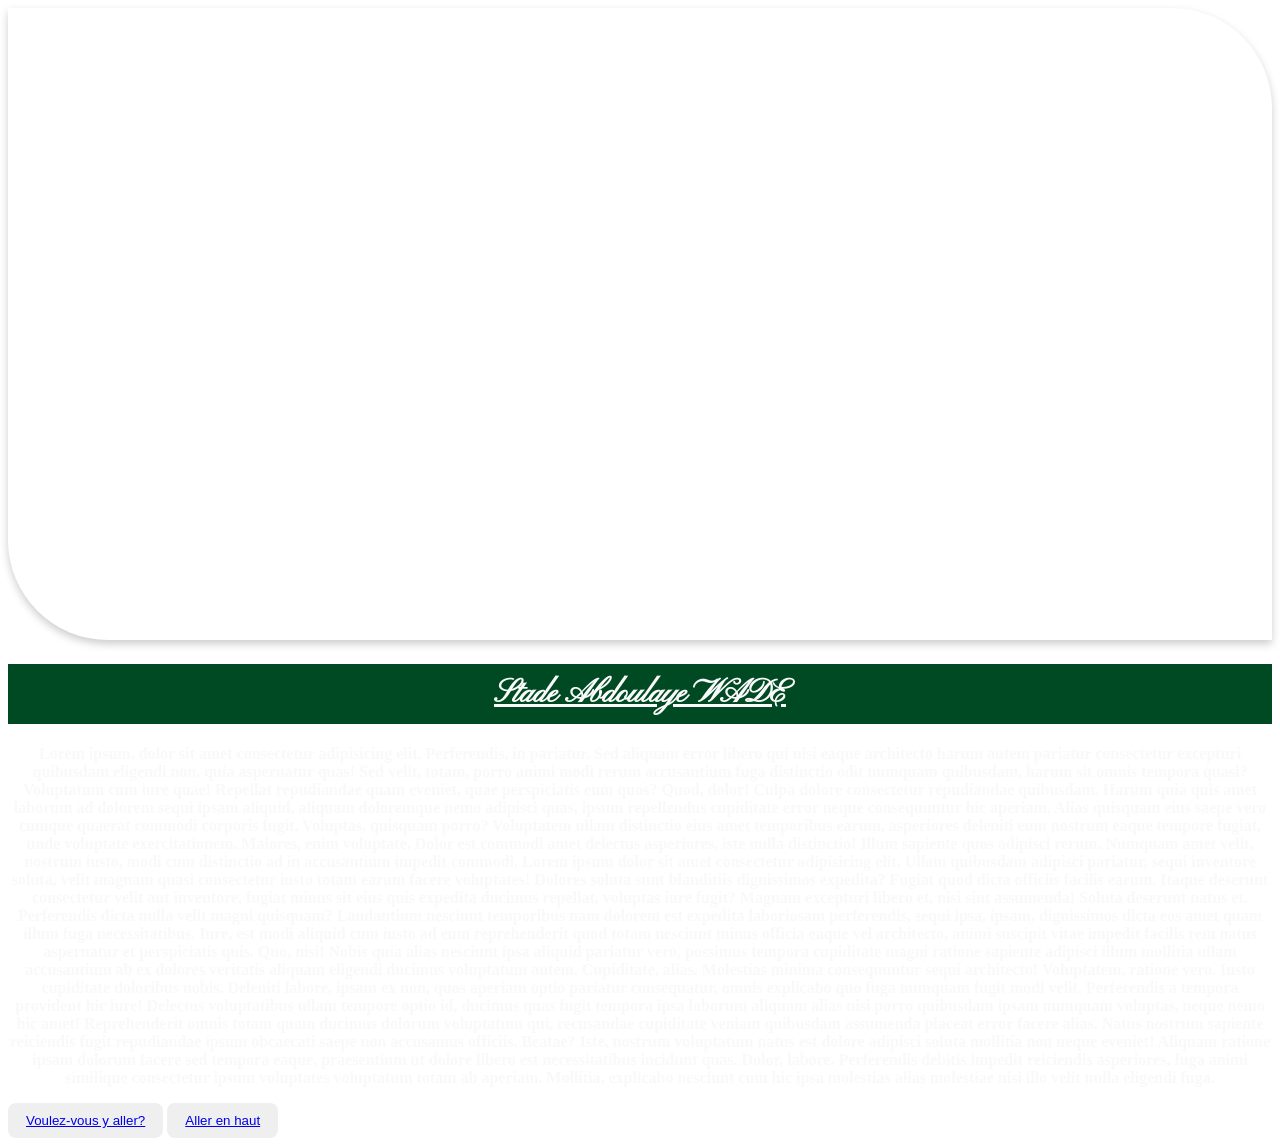
==== index.html @ f467ee25 "Add files via upload" ====
<!DOCTYPE html>
    <html lang="en">
    <head>
        <meta charset="UTF-8">
        <meta name="viewport" content="width=device-width, initial-scale=1.0">
        <link rel="stylesheet" href="./style.css">
    <link rel="preconnect" href="https://fonts.googleapis.com">
<link rel="preconnect" href="https://fonts.gstatic.com" crossorigin>
<link href="https://fonts.googleapis.com/css2?family=Pinyon+Script&family=Tapestry&display=swap" rel="stylesheet">
        <title>Stade Abdoulaye WADE</title>
    </head>
    <body>
    <video src="./video/Stade Abdoulaye WADE.mp4"
    muted
    autoplay
    loop
    id="top"
    width="100%"
    >
    </video> 
    <h1>Stade Abdoulaye WADE </h1>
    <p> 
        Lorem ipsum, dolor sit amet consectetur adipisicing elit. Perferendis, in pariatur. Sed aliquam error libero qui nisi eaque architecto harum autem pariatur consectetur excepturi quibusdam eligendi non, quia aspernatur quas!
        Sed velit, totam, porro animi modi rerum accusantium fuga distinctio odit numquam quibusdam, harum sit omnis tempora quasi? Voluptatum cum iure quae! Repellat repudiandae quam eveniet, quae perspiciatis eum quos?
        Quod, dolor! Culpa dolore consectetur repudiandae quibusdam. Harum quia quis amet laborum ad dolorem sequi ipsam aliquid, aliquam doloremque nemo adipisci quas, ipsum repellendus cupiditate error neque consequuntur hic aperiam.
        Alias quisquam eius saepe vero cumque quaerat commodi corporis fugit. Voluptas, quisquam porro? Voluptatem ullam distinctio eius amet temporibus earum, asperiores deleniti eum nostrum eaque tempore fugiat, unde voluptate exercitationem.
        Maiores, enim voluptate. Dolor est commodi amet delectus asperiores, iste nulla distinctio! Illum sapiente quos adipisci rerum. Numquam amet velit, nostrum iusto, modi cum distinctio ad in accusantium impedit commodi.
        Lorem ipsum dolor sit amet consectetur adipisicing elit. Ullam quibusdam adipisci pariatur, sequi inventore soluta, velit magnam quasi consectetur iusto totam earum facere voluptates! Dolores soluta sunt blanditiis dignissimos expedita?
        Fugiat quod dicta officiis facilis earum. Itaque deserunt consectetur velit aut inventore, fugiat minus sit eius quis expedita ducimus repellat, voluptas iure fugit? Magnam excepturi libero et, nisi sint assumenda!
        Soluta deserunt natus et. Perferendis dicta nulla velit magni quisquam? Laudantium nesciunt temporibus nam dolorem est expedita laboriosam perferendis, sequi ipsa, ipsam, dignissimos dicta eos amet quam illum fuga necessitatibus.
        Iure, est modi aliquid cum iusto ad eum reprehenderit quod totam nesciunt minus officia eaque vel architecto, animi suscipit vitae impedit facilis rem natus aspernatur et perspiciatis quis. Quo, nisi!
        Nobis quia alias nesciunt ipsa aliquid pariatur vero, possimus tempora cupiditate magni ratione sapiente adipisci illum mollitia ullam accusantium ab ex dolores veritatis aliquam eligendi ducimus voluptatum autem. Cupiditate, alias.
        Molestias minima consequuntur sequi architecto! Voluptatem, ratione vero. Iusto cupiditate doloribus nobis. Deleniti labore, ipsam ex non, quos aperiam optio pariatur consequatur, omnis explicabo quo fuga numquam fugit modi velit.
        Perferendis a tempora provident hic iure! Delectus voluptatibus ullam tempore optio id, ducimus quas fugit tempora ipsa laborum aliquam alias nisi porro quibusdam ipsam numquam voluptas, neque nemo hic amet!
        Reprehenderit omnis totam quam ducimus dolorum voluptatum qui, recusandae cupiditate veniam quibusdam assumenda placeat error facere alias. Natus nostrum sapiente reiciendis fugit repudiandae ipsum obcaecati saepe non accusamus officiis. Beatae?
        Iste, nostrum voluptatum natus est dolore adipisci soluta mollitia non neque eveniet! Aliquam ratione ipsam dolorum facere sed tempora eaque, praesentium ut dolore libero est necessitatibus incidunt quas. Dolor, labore.
        Perferendis debitis impedit reiciendis asperiores, fuga animi similique consectetur ipsum voluptates voluptatum totam ab aperiam. Mollitia, explicabo nesciunt cum hic ipsa molestias alias molestiae nisi illo velit nulla eligendi fuga.
    </p>
  
   <button><a href="./pages/localisation.html">Voulez-vous y aller?</a></button> 
   <button><a href="#top">Aller en haut</a></button> 
    </body>
    </html>
---- style.css ----
body{
    background-image: url(images/WhatsApp\ Image\ 2026-02-13\ at\ 22.01.03.jpeg);
    background-size: cover;
    background-repeat: no-repeat;
    background-attachment: fixed;
}

h1{
font-family: pinyon script, tapestry;
text-align: center;
text-decoration: underline;
font-weight: 1000;
color: #fafafb;
background-color: #004a23;
padding: 10px;
margin-top: 20px;
}
button{
    padding: 10px 18px;
    border-radius: 8px;
    border: none;
    cursor: pointer;
    transition: 0.3s;
    background-image: url(images/WhatsApp\ Image\ 2026-02-13\ at\ 21.37.44.jpeg);
    background-size: cover;
    background-repeat: no-repeat;
    background-attachment: fixed;
    background-position: center;
}
p{
    font-family: 'Times New Roman', Times, serif;
    font-weight: bold;
    color: #faf8f8;
    text-align: center;
   

}
video{border-radius: 0px 100px 0px 100px;
    box-shadow: 0 4px 8px rgba(0, 0, 0, 0.2);
    transition: transform 0.3s ease;
}
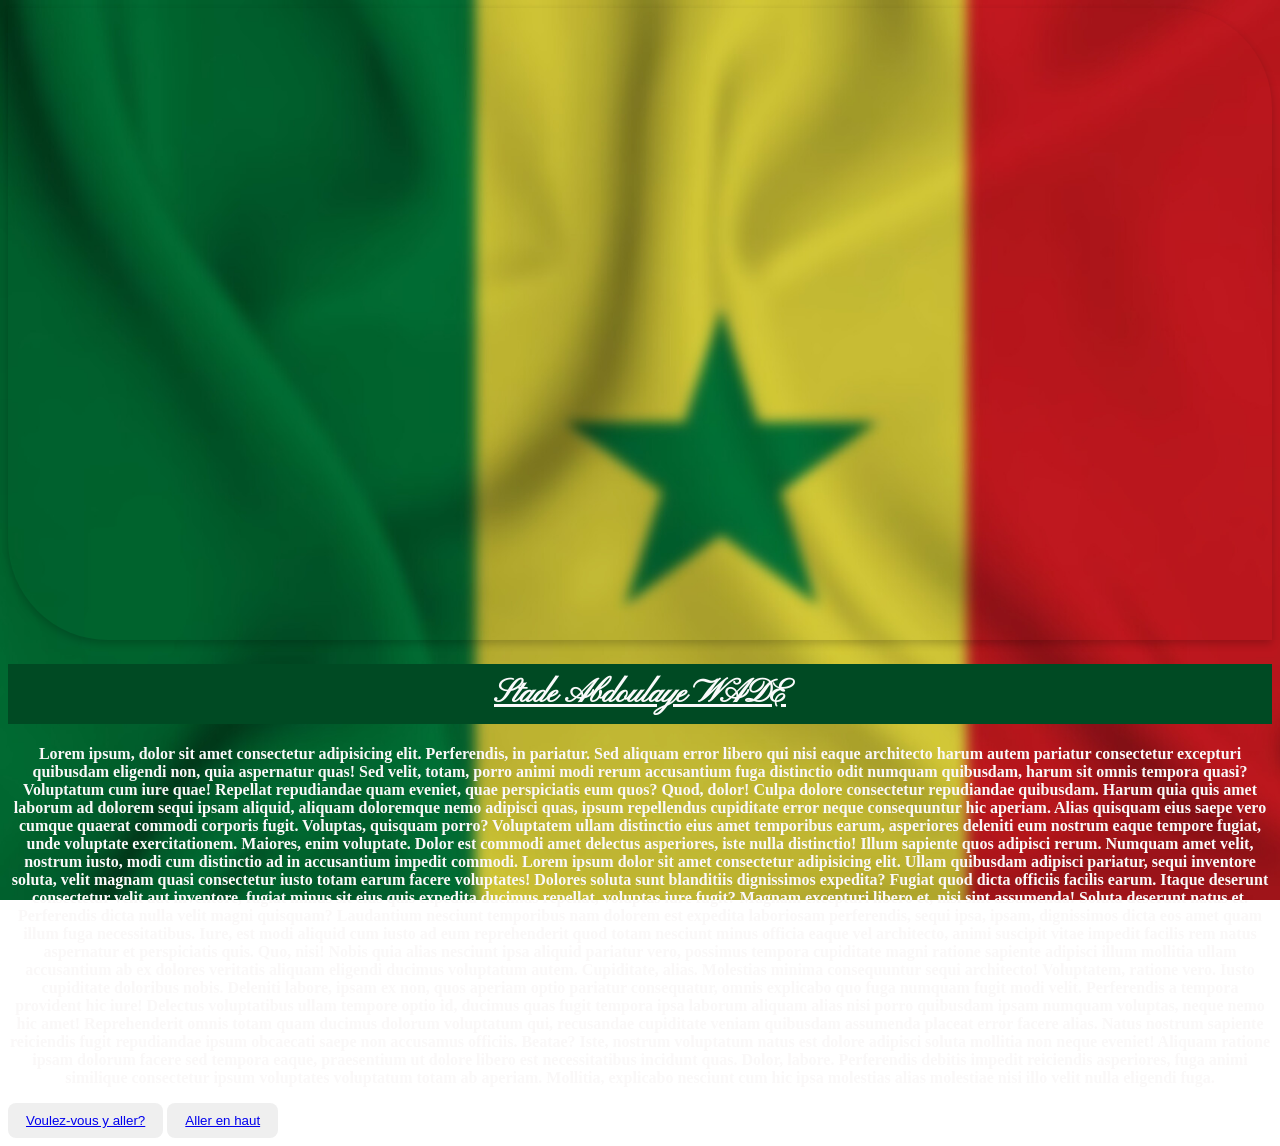
==== commit 4d02056a: "Add files via upload" ====
--- a/index.html
+++ b/index.html
@@ -10,7 +10,7 @@
         <title>Stade Abdoulaye WADE</title>
     </head>
     <body>
-    <video src="./video/Stade Abdoulaye WADE.mp4"
+    <video src="./video/stade.mp4"
     muted
     autoplay
     loop
